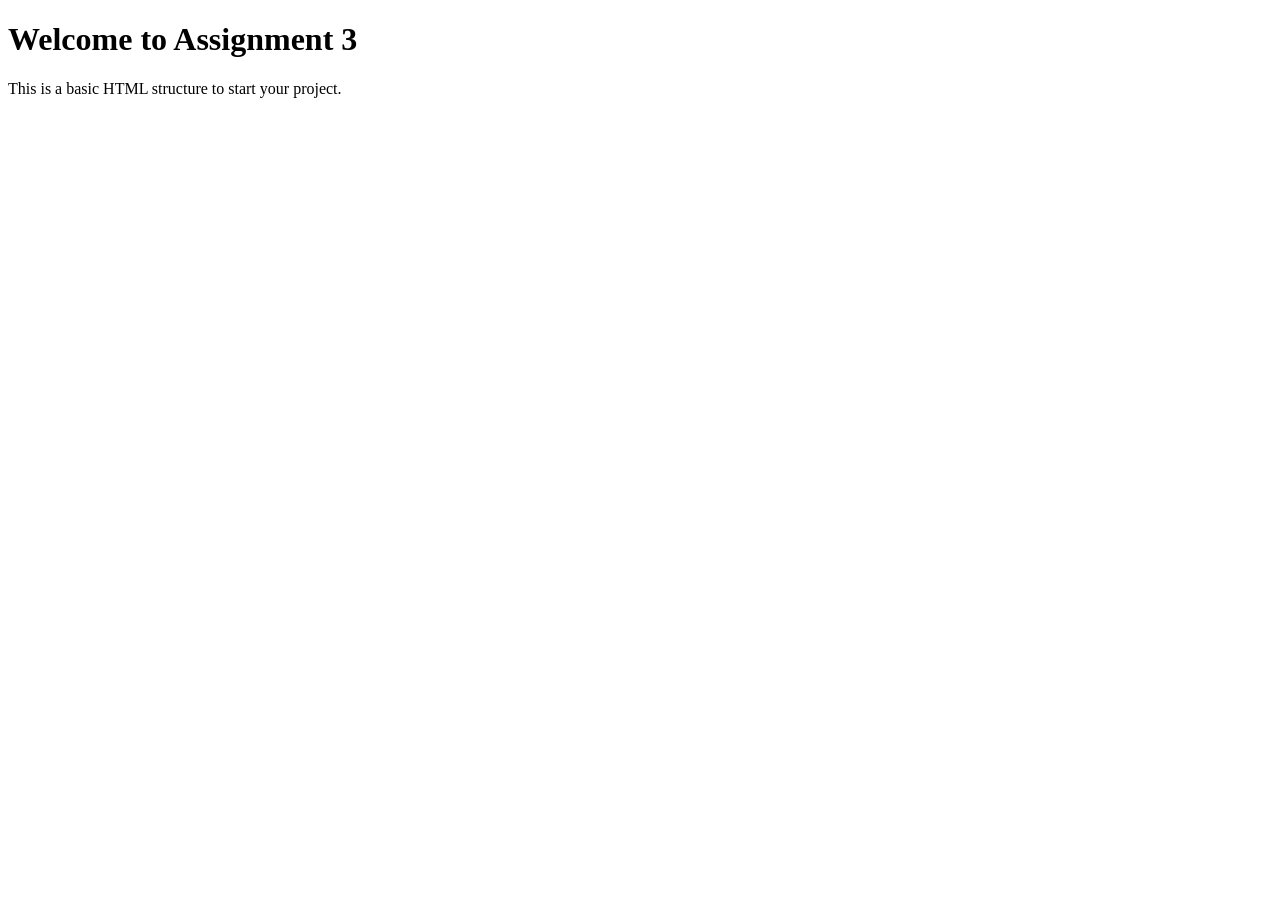
==== assignment 3/Event_Handling.html @ d8c72cf6 "Add Event_Handling.html with basic HTML structure Created a basic HTML structure for Assignment 3." ====
<!DOCTYPE html>
<html lang="en">
<head>
    <meta charset="UTF-8">
    <meta name="viewport" content="width=device-width, initial-scale=1.0">
    <title>Assignment 3</title>
    <!-- You can link your CSS file here -->
    <link rel="stylesheet" href="style.css">
</head>
<body>
    <h1>Welcome to Assignment 3</h1>
    <p>This is a basic HTML structure to start your project.</p>

    <!-- Add your content here -->
    <script src="script.js"></script>
</body>
</html>
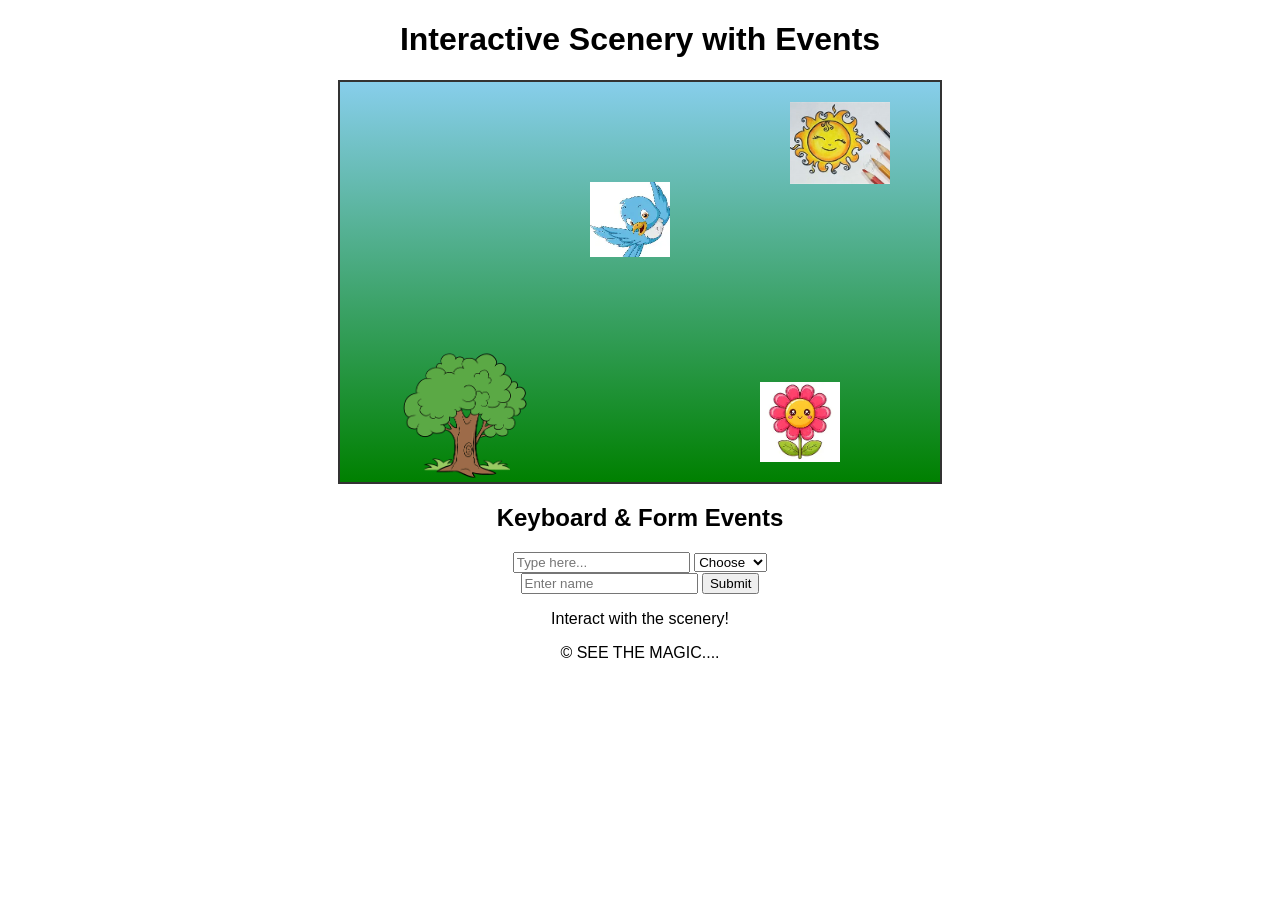
==== commit 7df33038: "Add files via upload" ====
--- a/assignment 3/Event_Handling.html
+++ b/assignment 3/Event_Handling.html
@@ -1,17 +1,55 @@
-<!DOCTYPE html>
-<html lang="en">
-<head>
-    <meta charset="UTF-8">
-    <meta name="viewport" content="width=device-width, initial-scale=1.0">
-    <title>Assignment 3</title>
-    <!-- You can link your CSS file here -->
-    <link rel="stylesheet" href="style.css">
-</head>
-<body>
-    <h1>Welcome to Assignment 3</h1>
-    <p>This is a basic HTML structure to start your project.</p>
-
-    <!-- Add your content here -->
-    <script src="script.js"></script>
-</body>
-</html>
+<!DOCTYPE html>
+<html lang="en">
+
+<head>
+    <meta charset="UTF-8">
+    <meta name="viewport" content="width=device-width, initial-scale=1.0">
+    <title>Interactive Scenery</title>
+    <link rel="stylesheet" href="style.css">
+</head>
+
+<body onload="pageLoaded()" onunload="pageUnloaded()" onresize="pageResized()">
+
+    <h1>Interactive Scenery with Events</h1>
+
+    <div class="scene">
+        <!-- Sun: onclick -->
+        <img src="sun.png" alt="Sun" id="sun" onclick="sunClicked()">
+
+        <!-- Tree: onmouseover / onmouseout -->
+        <img src="tree.png" alt="Tree" id="tree" onmouseover="treeHovered()" onmouseout="treeUnhovered()">
+
+        <!-- Bird: oncontextmenu -->
+        <img src="bird.png" alt="Bird" id="bird" oncontextmenu="birdRightClick(event)">
+
+        <!-- Flower: onfocus / onblur -->
+        <input type="image" src="flower.png" alt="Flower" id="flower" onfocus="flowerFocus(this)"
+            onblur="flowerBlur(this)">
+    </div>
+
+    <section>
+        <h2>Keyboard & Form Events</h2>
+        <input type="text" placeholder="Type here..." onkeydown="keyDown()" onkeyup="keyUp()" onkeypress="keyPress()">
+
+        <select onchange="selectionChanged()">
+            <option value="">Choose</option>
+            <option>Option 1</option>
+            <option>Option 2</option>
+        </select>
+
+        <form onsubmit="formSubmitted(event)">
+            <input type="text" placeholder="Enter name">
+            <button type="submit">Submit</button>
+        </form>
+    </section>
+
+    <p id="message">Interact with the scenery!</p>
+
+    <footer>
+        <p>&copy; SEE THE MAGIC....</p>
+    </footer>
+
+    <script src="script.js"></script>
+</body>
+
+</html>
--- a/assignment 3/style.css
+++ b/assignment 3/style.css
@@ -0,0 +1,49 @@
+body {
+    font-family: Arial, sans-serif;
+    text-align: center;
+    margin: 20px;
+}
+
+.scene {
+    position: relative;
+    width: 600px;
+    height: 400px;
+    margin: auto;
+    background: linear-gradient(skyblue, green);
+    border: 2px solid #333;
+}
+
+.scene img,
+.scene input[type="image"] {
+    position: absolute;
+    transition: transform 0.5s ease, border-color 0.5s ease;
+}
+
+#sun {
+    top: 20px;
+    right: 50px;
+    width: 100px;
+    cursor: pointer;
+}
+
+#tree {
+    bottom: 0;
+    left: 50px;
+    width: 150px;
+}
+
+#bird {
+    top: 100px;
+    left: 250px;
+    width: 80px;
+}
+
+#flower {
+    bottom: 20px;
+    right: 100px;
+    width: 80px;
+    border: none;
+}
+footer{
+    te
+}
